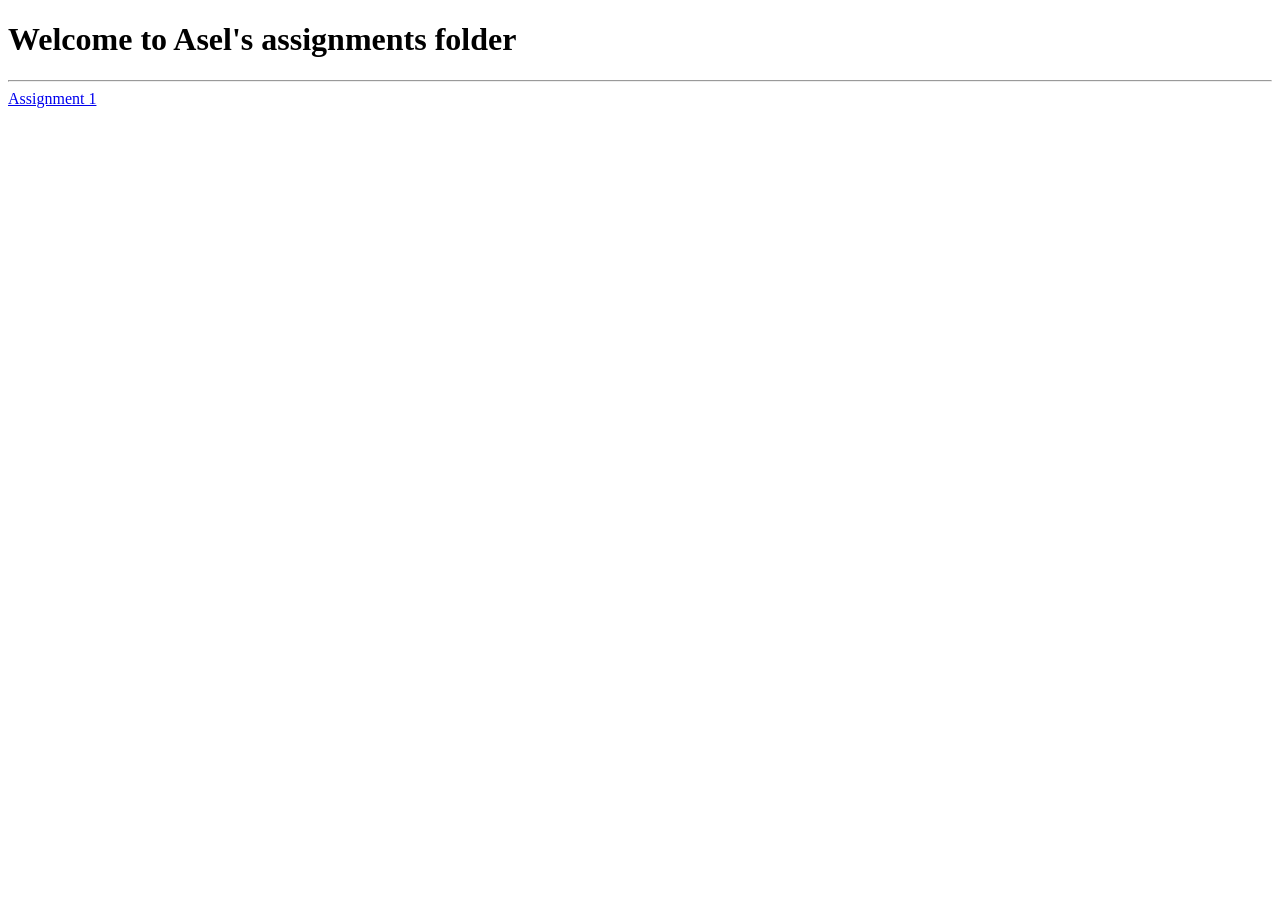
==== index.html @ 60c120d6 "feat: added road to assignments & fix:styled table" ====
<!DOCTYPE html>
<html lang="en">
<head>
    <meta charset="UTF-8">
    <meta name="viewport" content="width=device-width, initial-scale=1.0">
    <title>Main page</title>
</head>
<body>
    <h1> Welcome to Asel's assignments folder </h1>
    <hr>
    <a href="https://ade1a42.github.io/Frontend-WEB-1/assignments/assignment1/"> Assignment 1 </a>
</body>
</html>
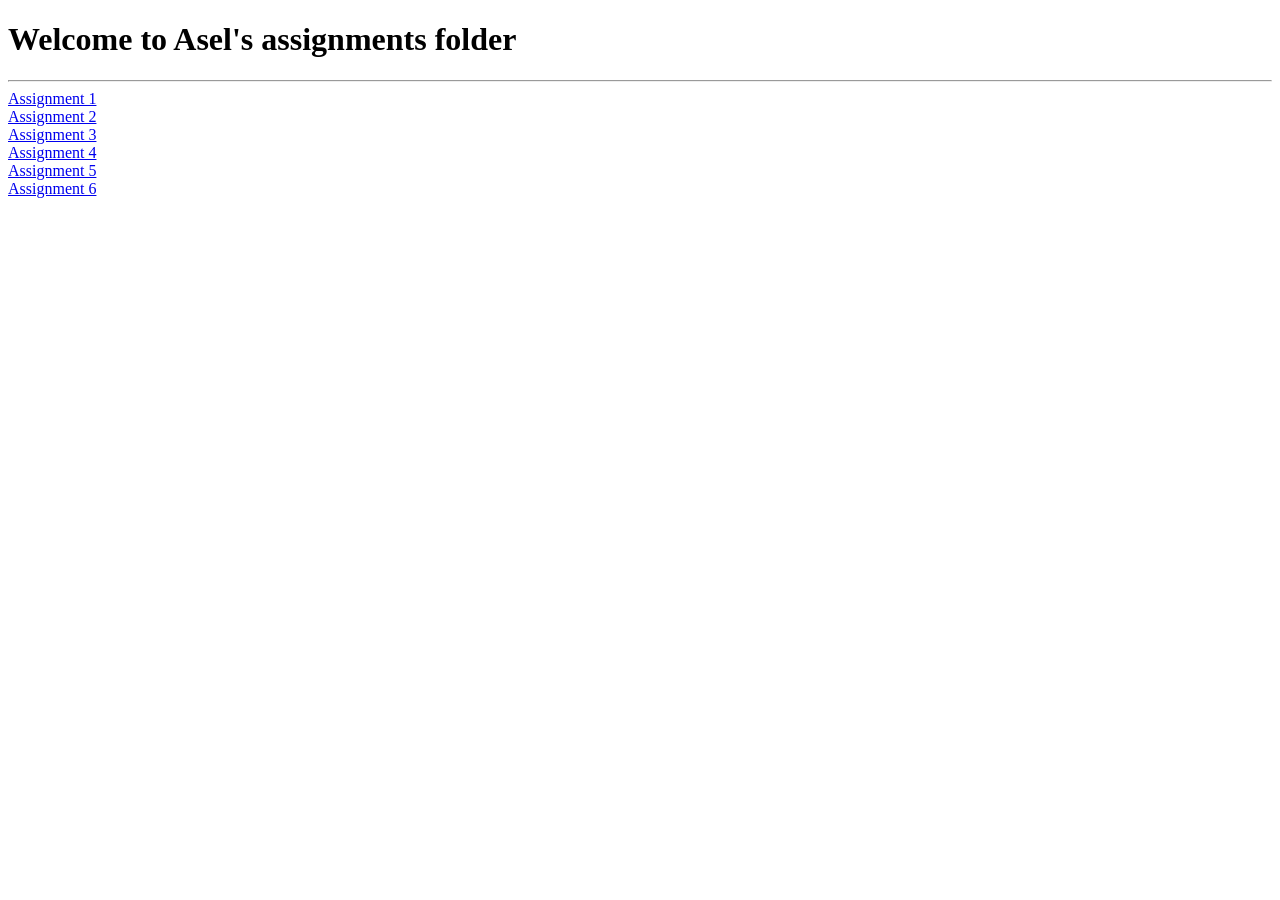
==== commit 654ea137: "update: adding path to new assignments" ====
--- a/index.html
+++ b/index.html
@@ -8,6 +8,11 @@
 <body>
     <h1> Welcome to Asel's assignments folder </h1>
     <hr>
-    <a href="https://ade1a42.github.io/Frontend-WEB-1/assignments/assignment1/"> Assignment 1 </a>
+    <a href="https://ade1a42.github.io/Frontend-WEB-1/assignments/assignment1/"> Assignment 1 </a><br>
+    <a href="https://ade1a42.github.io/Frontend-WEB-1/assignments/assignment2/"> Assignment 2 </a><br>
+    <a href="https://ade1a42.github.io/Frontend-WEB-1/assignments/assignment3/"> Assignment 3 </a><br>
+    <a href="https://ade1a42.github.io/Frontend-WEB-1/assignments/assignment4/"> Assignment 4 </a><br>
+    <a href="https://ade1a42.github.io/Frontend-WEB-1/assignments/assignment5/"> Assignment 5 </a><br>
+    <a href="https://ade1a42.github.io/Frontend-WEB-1/assignments/assignment6/"> Assignment 6 </a><br>
 </body>
 </html>
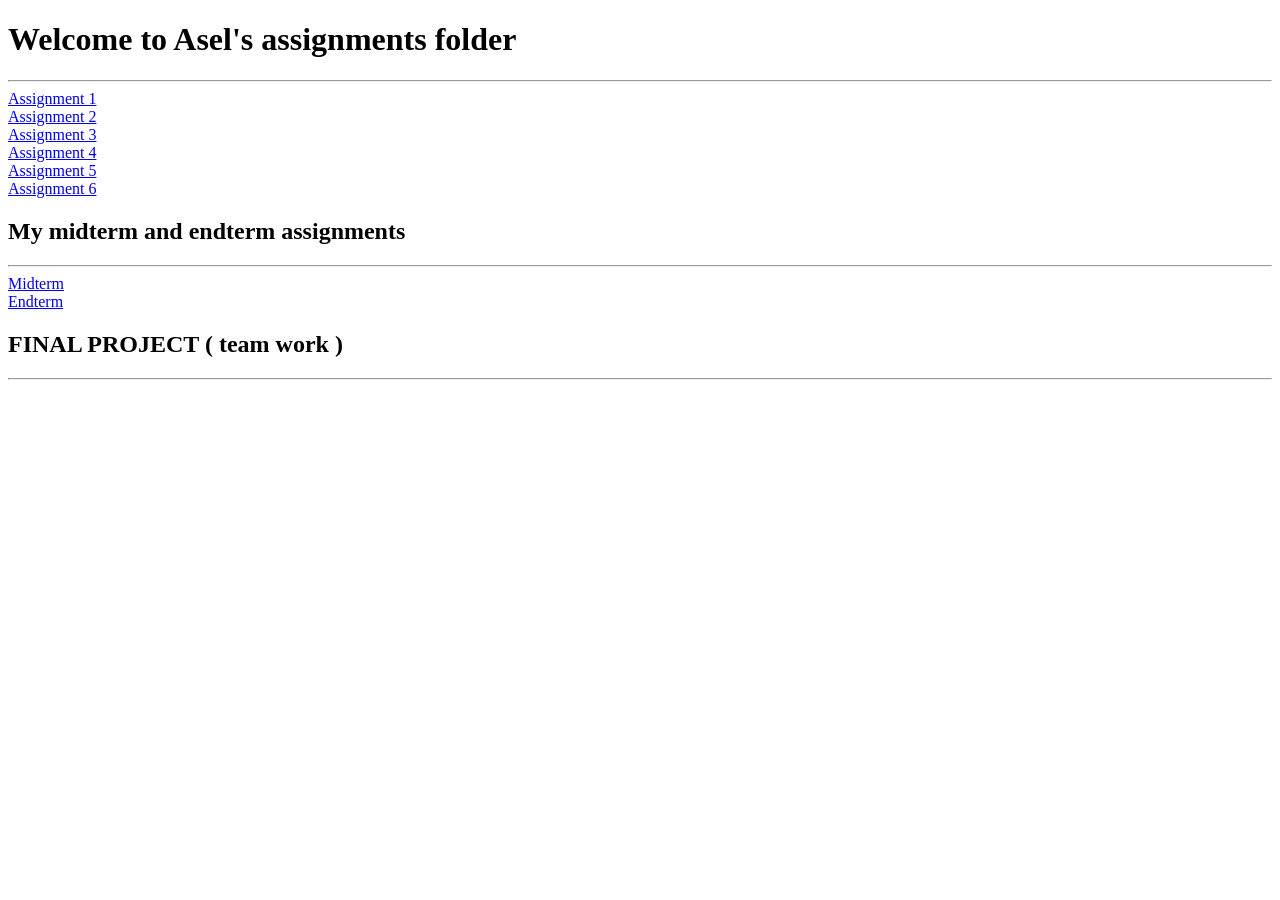
==== commit 8f76453f: "update: adding path to midterm and endterm and place for final" ====
--- a/index.html
+++ b/index.html
@@ -14,5 +14,18 @@
     <a href="https://ade1a42.github.io/Frontend-WEB-1/assignments/assignment4/"> Assignment 4 </a><br>
     <a href="https://ade1a42.github.io/Frontend-WEB-1/assignments/assignment5/"> Assignment 5 </a><br>
     <a href="https://ade1a42.github.io/Frontend-WEB-1/assignments/assignment6/"> Assignment 6 </a><br>
+
+
+    <h2> My midterm and endterm assignments </h2>
+    <hr>
+    <a href="https://ade1a42.github.io/Frontend-WEB-1/midterm"> Midterm </a><br>
+    <a href="https://ade1a42.github.io/Frontend-WEB-1/endterm"> Endterm </a><br>    
+
+    <h2> FINAL PROJECT ( team work ) </h2>
+    <hr>
+
+
+
+
 </body>
 </html>
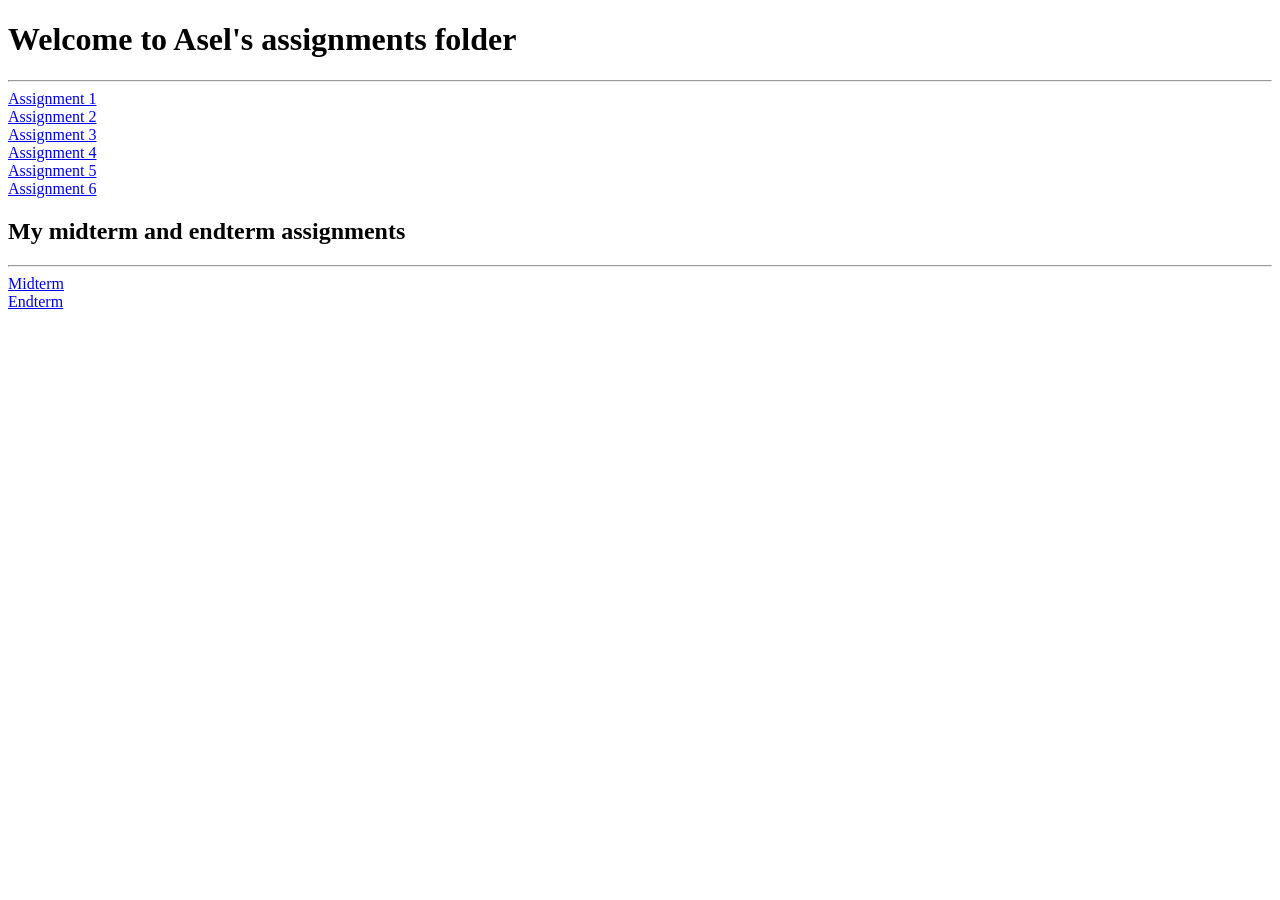
==== commit f6e7f8e1: "Remove final project section from index.html Removed the section for the final project from the HTML" ====
--- a/index.html
+++ b/index.html
@@ -20,12 +20,5 @@
     <hr>
     <a href="https://ade1a42.github.io/Frontend-WEB-1/midterm"> Midterm </a><br>
     <a href="https://ade1a42.github.io/Frontend-WEB-1/endterm"> Endterm </a><br>    
-
-    <h2> FINAL PROJECT ( team work ) </h2>
-    <hr>
-
-
-
-
 </body>
-</html>+</html>
